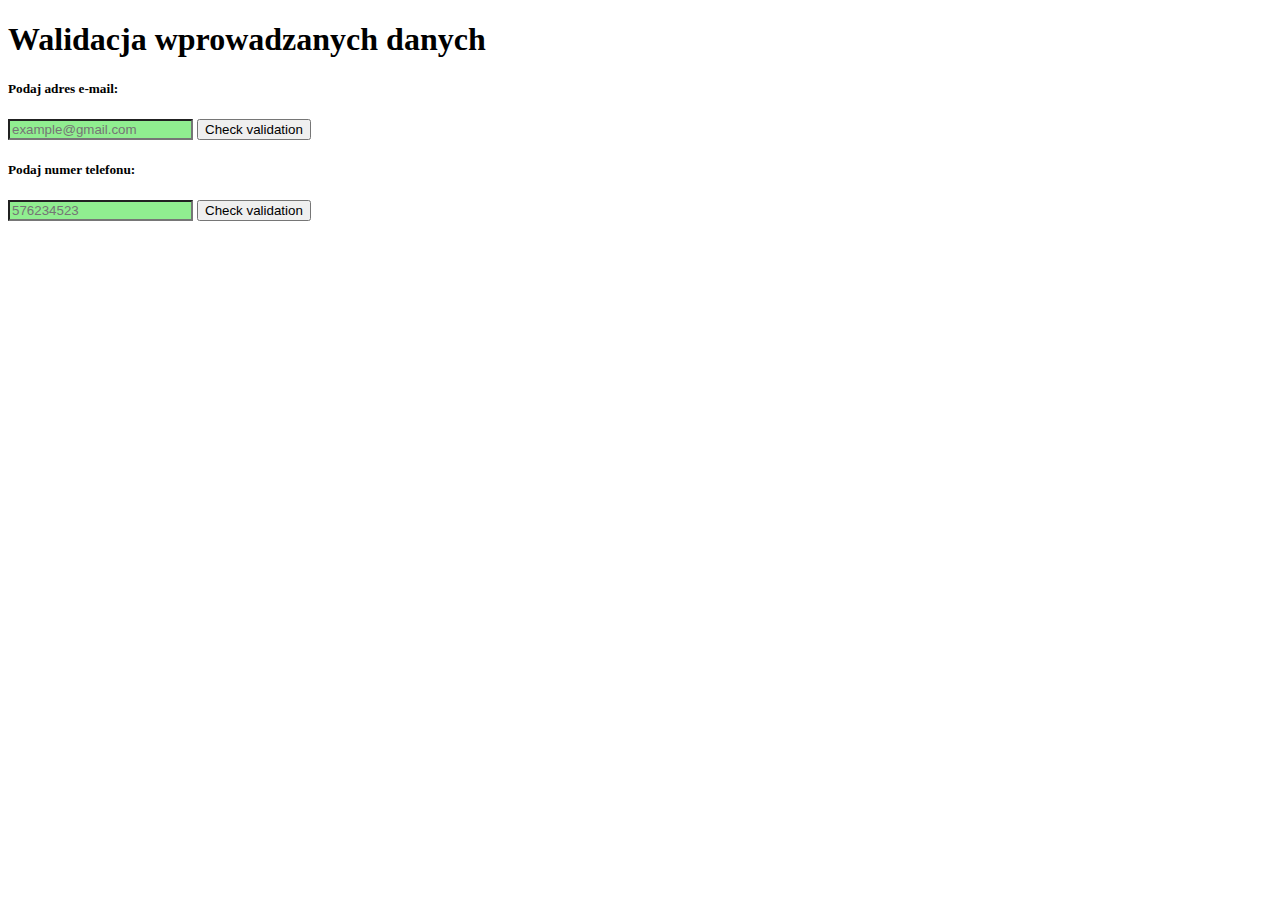
==== lab1/index.html @ 79f87c37 "kvbj" ====
<!DOCTYPE html>
<html>
    <head>
        <link rel="stylesheet" href="style.css" />
      </head>
<body>
<h1>Walidacja wprowadzanych danych</h1>
<form action="/action_page.php">
<h5>Podaj adres e-mail:</h5>
  <input type="email" id="email" name="email" placeholder="example@gmail.com">
  <button onclick="emailCheck()">Check validation</button>

  <h5>Podaj numer telefonu:</h5>
  <input type="tel" id="tel" name="tel" pattern="[0-8]{9}" placeholder="576234523">
  <button onclick="phoneNumberCheck()">Check validation</button>
    <script>
    function phoneNumberCheck(){};

    </script>
</form>


</body>
</html>
---- lab1/style.css ----
input:valid {
    background-color: lightgreen;
}

input:invalid {
    background-color: lightcoral;
}
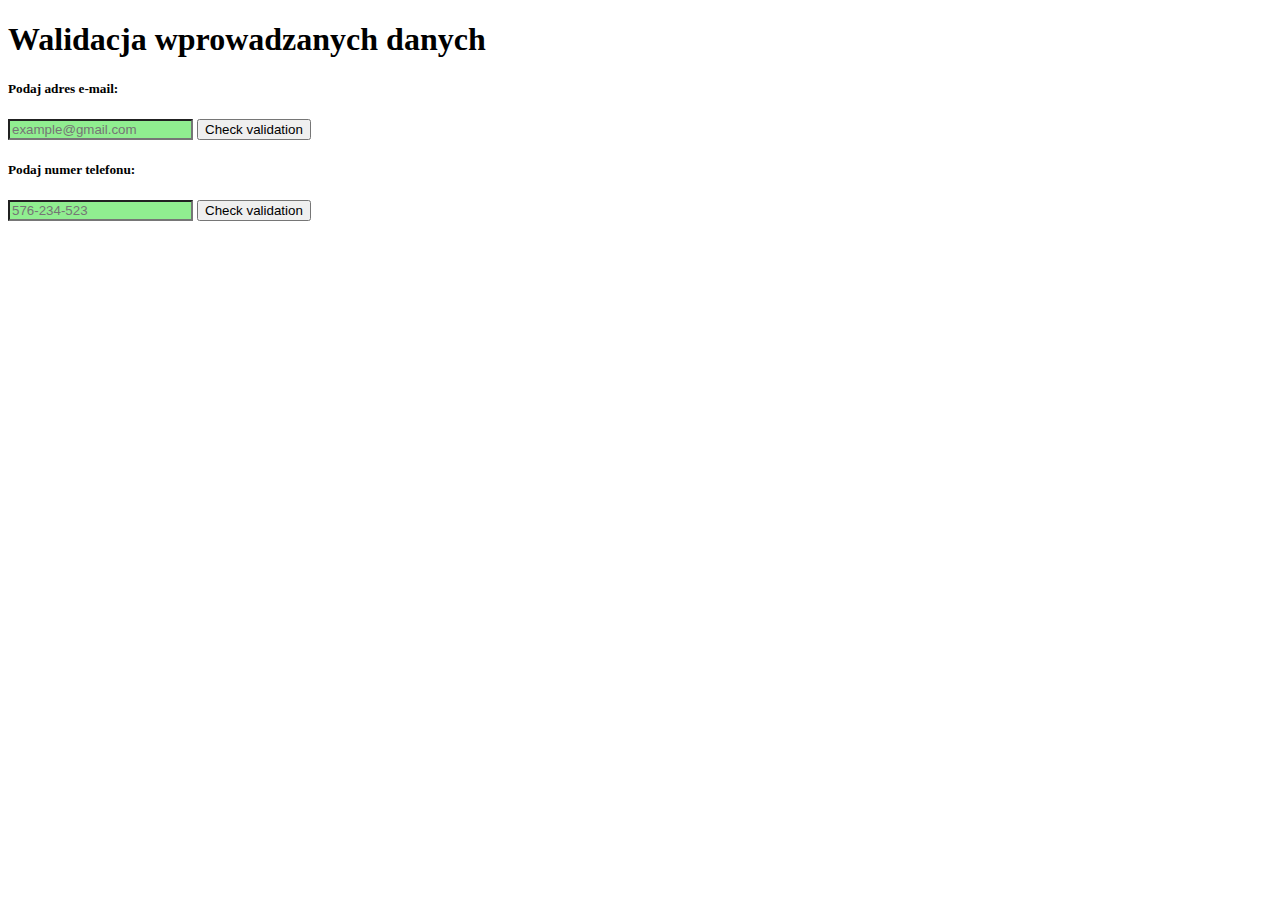
==== commit 7f19ec9a: "lhk" ====
--- a/lab1/index.html
+++ b/lab1/index.html
@@ -11,7 +11,7 @@
   <button onclick="emailCheck()">Check validation</button>
 
   <h5>Podaj numer telefonu:</h5>
-  <input type="tel" id="tel" name="tel" pattern="[0-8]{9}" placeholder="576234523">
+  <input type="tel" id="tel" name="tel" pattern="[0-9]{3}-[0-9]{3}-[0-9]{3}" placeholder="576-234-523">
   <button onclick="phoneNumberCheck()">Check validation</button>
     <script>
     function phoneNumberCheck(){};
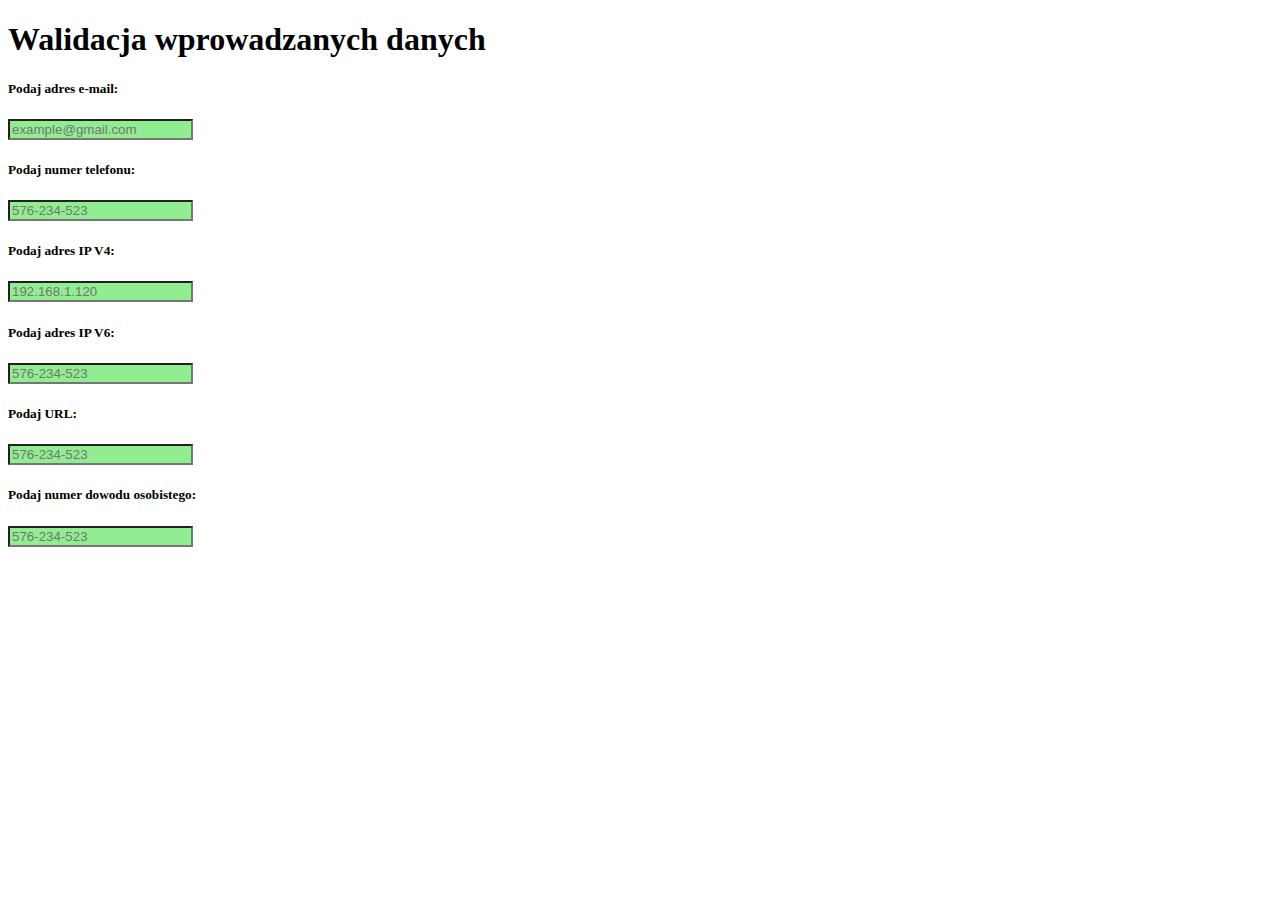
==== commit 9069b8dc: "hjv" ====
--- a/lab1/index.html
+++ b/lab1/index.html
@@ -8,15 +8,24 @@
 <form action="/action_page.php">
 <h5>Podaj adres e-mail:</h5>
   <input type="email" id="email" name="email" placeholder="example@gmail.com">
-  <button onclick="emailCheck()">Check validation</button>
 
   <h5>Podaj numer telefonu:</h5>
   <input type="tel" id="tel" name="tel" pattern="[0-9]{3}-[0-9]{3}-[0-9]{3}" placeholder="576-234-523">
-  <button onclick="phoneNumberCheck()">Check validation</button>
-    <script>
-    function phoneNumberCheck(){};
 
-    </script>
+  <h5>Podaj adres IP V4:</h5>
+  <input type="text" id="ipv4" name="ipv4" pattern="((^|\.)((25[0-5])|(2[0-4]\d)|(1\d\d)|([1-9]?\d))){4}$" placeholder="192.168.1.120">
+
+  <h5>Podaj adres IP V6:</h5>
+  <input type="tel" id="tel" name="tel" pattern="[0-9]{3}-[0-9]{3}-[0-9]{3}" placeholder="576-234-523">
+
+  <h5>Podaj URL:</h5>
+  <input type="tel" id="tel" name="tel" pattern="[0-9]{3}-[0-9]{3}-[0-9]{3}" placeholder="576-234-523">
+
+  <h5>Podaj numer dowodu osobistego:</h5>
+  <input type="tel" id="tel" name="tel" pattern="[0-9]{3}-[0-9]{3}-[0-9]{3}" placeholder="576-234-523">
+
+
+
 </form>
 
 
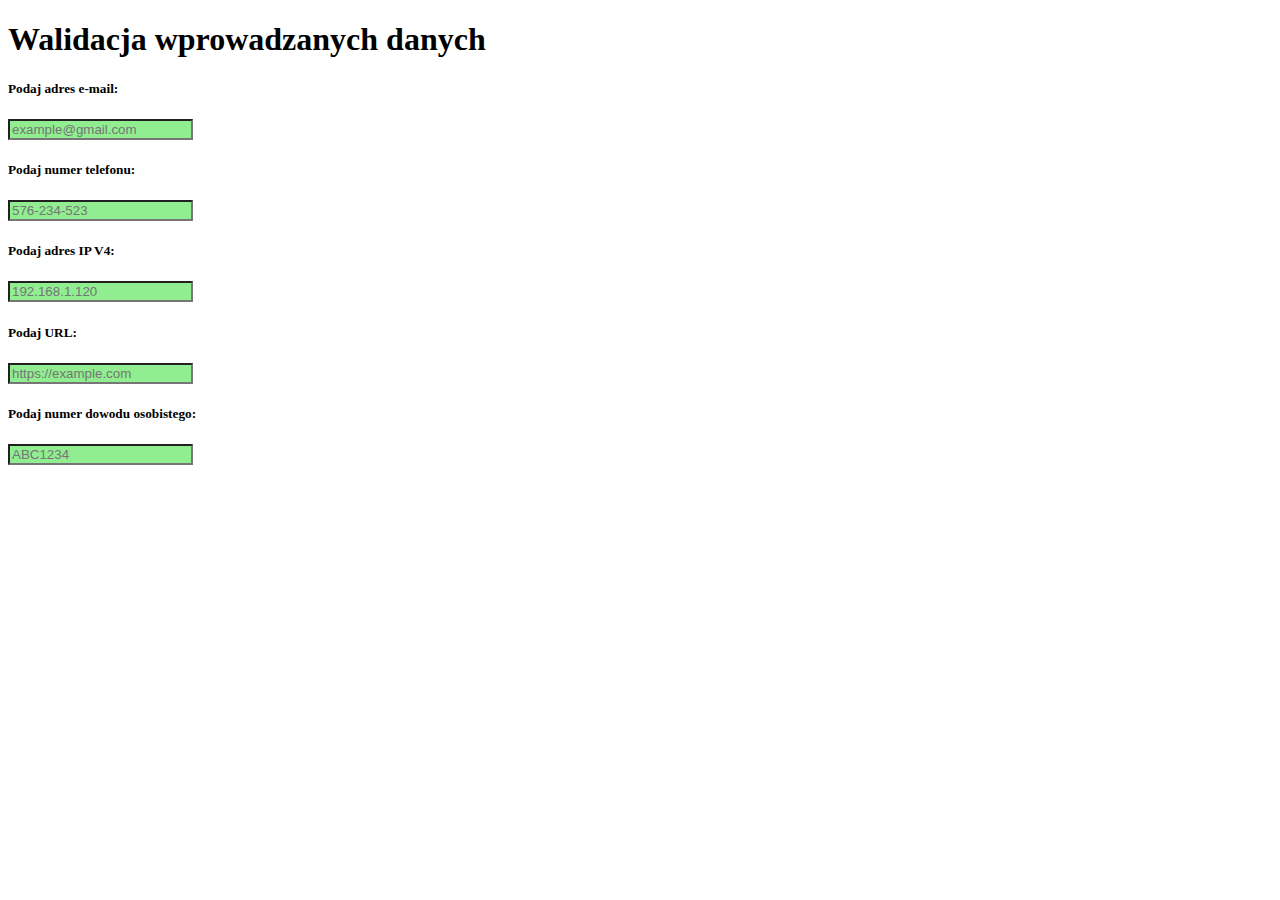
==== commit 3e6bdab8: "Commitw23" ====
--- a/lab1/index.html
+++ b/lab1/index.html
@@ -15,14 +15,11 @@
   <h5>Podaj adres IP V4:</h5>
   <input type="text" id="ipv4" name="ipv4" pattern="((^|\.)((25[0-5])|(2[0-4]\d)|(1\d\d)|([1-9]?\d))){4}$" placeholder="192.168.1.120">
 
-  <h5>Podaj adres IP V6:</h5>
-  <input type="tel" id="tel" name="tel" pattern="[0-9]{3}-[0-9]{3}-[0-9]{3}" placeholder="576-234-523">
-
   <h5>Podaj URL:</h5>
-  <input type="tel" id="tel" name="tel" pattern="[0-9]{3}-[0-9]{3}-[0-9]{3}" placeholder="576-234-523">
+  <input type="url" id="url" name="url" placeholder="https://example.com">
 
   <h5>Podaj numer dowodu osobistego:</h5>
-  <input type="tel" id="tel" name="tel" pattern="[0-9]{3}-[0-9]{3}-[0-9]{3}" placeholder="576-234-523">
+  <input type="text" id="ID" name="ID" pattern="[A-Z]{3}[0-9]{4}" placeholder="ABC1234">
 
 
 
